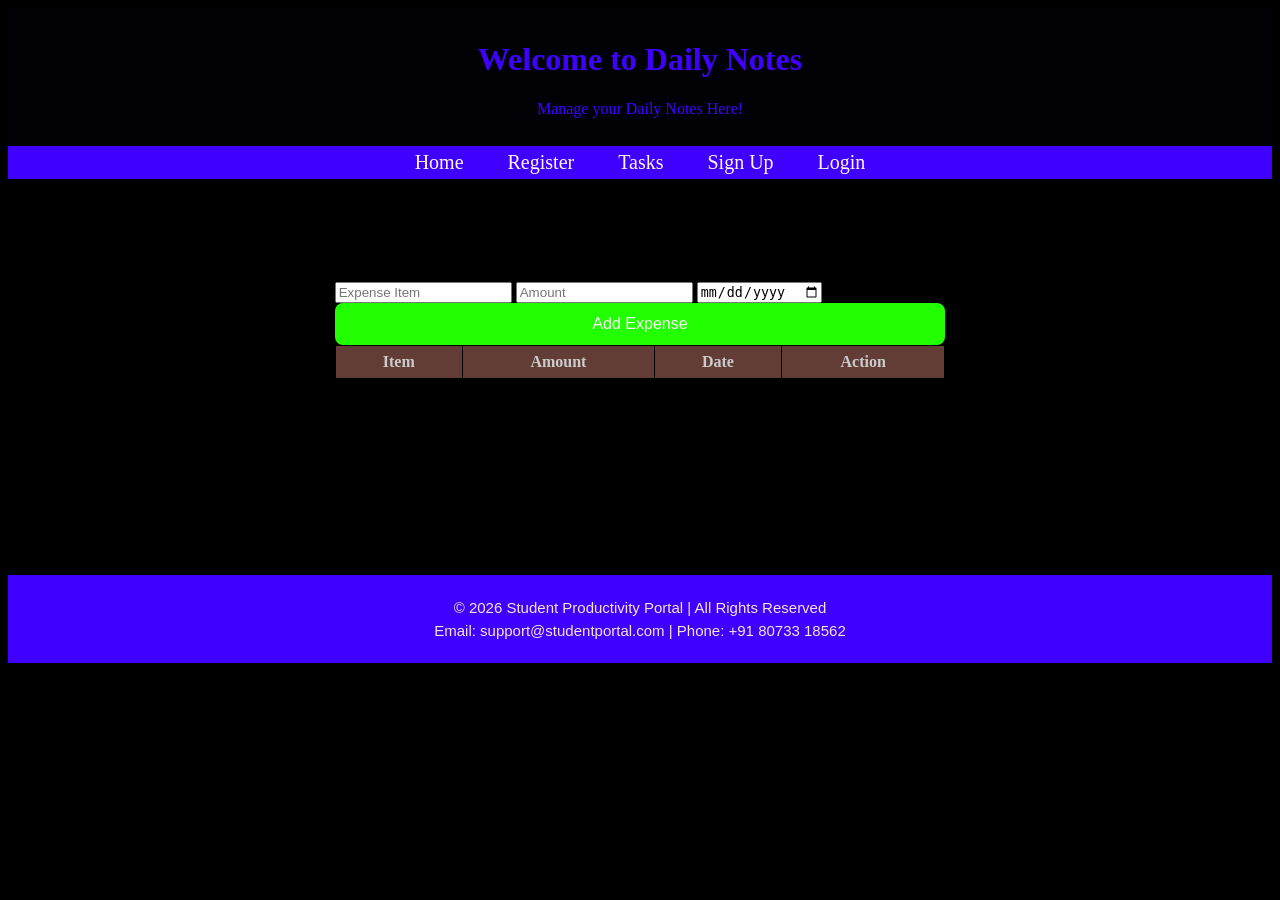
==== expense.html @ cbe05c1a "first commit" ====
<!DOCTYPE html>
<html>
    <head>
        <title>Student Productivity Portal</title>
        <link rel="stylesheet" href="style.css">
    </head>
    <body>
        <header>
            <h1>Welcome to Daily Notes</h1>
            <p>Manage your Daily Notes Here! </p>
        </header>
        <nav>
            <a href="index.html">Home</a>
            <a href="register.html">Register</a>
            <a href="reports.html">Tasks</a>
            <a href="signup.html"id="signupLink">Sign Up</a>
            <a href="login.html" id="loginLink">Login</a>
            <a href="#" id="logoutBtn">Logout</a>
            
        </nav>
        <section class = "register-section">
            <div class="button-container">

            <br><br>
            <h1>Expenditure Management</h1>

    <input type="text" id="expenseItem"
    placeholder="Expense Item">

    <input type="number" id="expenseAmount"
    placeholder="Amount">

    <input type="date" id="expenseDate">

    <button id="addExpenseBtn">
        Add Expense
    </button>

    <table border="1">

        <thead>
            <tr>
                <th>Item</th>
                <th>Amount</th>
                <th>Date</th>
                <th>Action</th>
            </tr>
        </thead>

        <tbody id="expenseList">

        </tbody>

    </table>
        </section>

        <br><br><br><br><br><br><br><br><br>
        <footer>
        <p>&copy; 2026 Student Productivity Portal | All Rights Reserved</p>
        <p>Email: support@studentportal.com | Phone: +91 80733 18562</p>
        </footer>
        <script src="script.js"></script>
    </body>
</html>
---- style.css ----
body{
    background-color: #000000;
}
header{
    background-color: #000005;
    color: #4000ff;
    text-align: center;
    padding: 12px;
    font-family: Georgia, 'Times New Roman', Times, serif;
}

#slogan{
    font-family: cursive;
    color: rgb(203, 0, 0);
}

nav{
    background-color: #4000ff;
    text-align: center;
    padding: 5px;
}

nav a{
    font-family: fantasy;
    margin: 20px;
    color: #FFF8F0;
    text-decoration: none;
    font-size: 20px;
    transition: all 0.3s ease;
}

nav a:hover{
    color: rgb(137, 0, 0);
    text-decoration: none;
    font-size: 20px;
    transform: scale(1.15);
}

#welcomeMessage{
    color: rgb(203, 0, 0);
    background-color: #000005;
}

.box{
    background-color: #000005;
    color: #FFF8F0;
    padding: 5px;
    border-radius: 10px;
    box-shadow: 0px 2px 8px rgba(0,0,0,0.1);
}

h2{
    color: rgb(203, 0, 0);
}

ul{
    background-color: #4000ff;
    color: #000000;
    padding: 15px;
    border-radius: 8px;
}

footer{
    background-color: #4000ff;
    color: #F5E6D3;
    text-align: center;
    padding: 18px;
    margin-top: 30px;
    font-family: Arial, sans-serif;
    border-top: 4px solid #000000;
}

footer p{
    margin: 6px;
    font-size: 15px;
}

.register-section{
    width:100%;
    display:flex;
    flex-direction:column;
    justify-content:center;
    align-items:center;
    gap:20px;
}

.register-form{
    background:#1d0171;
    padding:35px;
    width:400px;
    border-radius:15px;
    box-shadow:0 8px 20px rgba(0,0,0,0.2);
}

.register-form h2{
    text-align:center;
    margin-bottom:25px;
    color:#333;
}

.input-group{
    margin-bottom:18px;
}

.input-group label{
    display:block;
    margin-bottom:8px;
    font-weight:bold;
    color:rgb(203, 0, 0);
}

.input-group input,
.input-group select{
    width:100%;
    padding:12px;
    border:1px solid #ccc;
    border-radius:8px;
    font-size:15px;
    transition:0.3s;
}

.input-group input:focus,
.input-group select:focus{
    border-color:#4facfe;
    outline:none;
    box-shadow:0 0 5px rgba(79,172,254,0.5);
}

.gender-box{
    display:flex;
    gap:20px;
    margin-top:5px;
}

.gender-box label{
    font-weight:normal;
}

button{
    width:100%;
    padding:12px;
    background: #22ff00;
    border:none;
    color:white;
    font-size:16px;
    border-radius:8px;
    cursor:pointer;
    transition:0.3s;
}

button:hover{
    background:#006019;
}

table, th, td{
    border:1px solid black;
}

table{
    width:100%;
    background-color: azure;
    border-collapse: collapse;
}

th{
    background-color: #623d36;
    color: #ccc;
    padding:7px;
}
td{
    text-align: center;
    padding: 5px;
}

@media(max-width:350px){
    .register-section{
        flex-direction: column;
    }
    .register-form{
        max-width: 200px;
    }
}
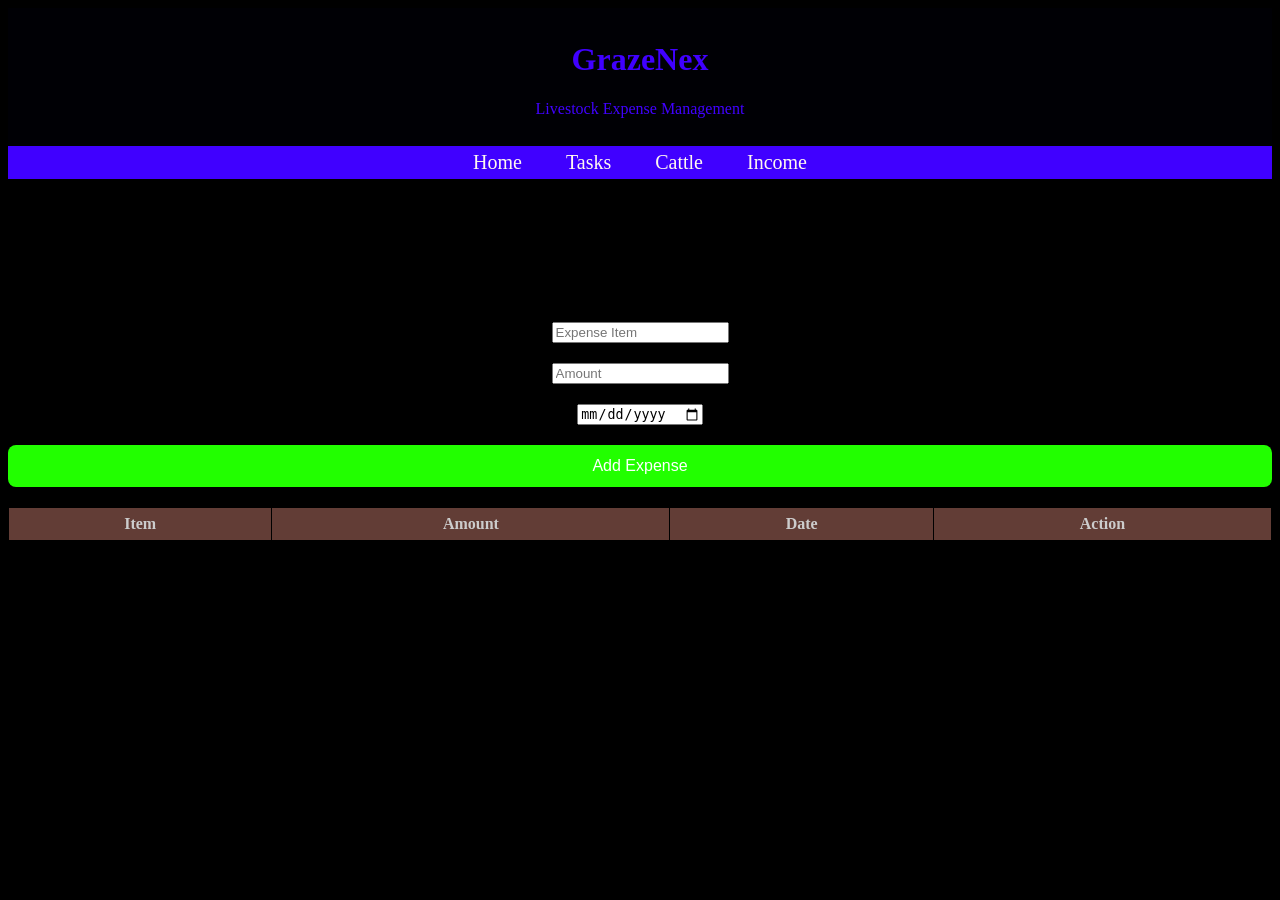
==== commit c83f9add: "Bug fixed" ====
--- a/expense.html
+++ b/expense.html
@@ -1,64 +1,66 @@
 <!DOCTYPE html>
 <html>
-    <head>
-        <title>Student Productivity Portal</title>
-        <link rel="stylesheet" href="style.css">
-    </head>
-    <body>
-        <header>
-            <h1>Welcome to Daily Notes</h1>
-            <p>Manage your Daily Notes Here! </p>
-        </header>
-        <nav>
-            <a href="index.html">Home</a>
-            <a href="register.html">Register</a>
+<head>
+    <title>GrazeNex Expense</title>
+    <link rel="stylesheet" href="style.css">
+</head>
+
+<body>
+
+    <header>
+        <h1>GrazeNex</h1>
+        <p>Livestock Expense Management</p>
+    </header>
+
+    <nav>
+        <a href="index.html">Home</a>
             <a href="reports.html">Tasks</a>
-            <a href="signup.html"id="signupLink">Sign Up</a>
-            <a href="login.html" id="loginLink">Login</a>
+            <a href="cattle.html">Cattle</a>
+            <a href="income.html">Income</a>
             <a href="#" id="logoutBtn">Logout</a>
-            
-        </nav>
-        <section class = "register-section">
-            <div class="button-container">
+    </nav>
 
-            <br><br>
-            <h1>Expenditure Management</h1>
+    <section class="register-section">
 
-    <input type="text" id="expenseItem"
-    placeholder="Expense Item">
+        <br><br>
 
-    <input type="number" id="expenseAmount"
-    placeholder="Amount">
+        <h1>Expenditure Management</h1>
 
-    <input type="date" id="expenseDate">
+        <input type="text"
+        id="expenseItem"
+        placeholder="Expense Item">
 
-    <button id="addExpenseBtn">
-        Add Expense
-    </button>
+        <input type="number"
+        id="expenseAmount"
+        placeholder="Amount">
 
-    <table border="1">
+        <input type="date"
+        id="expenseDate">
 
-        <thead>
-            <tr>
-                <th>Item</th>
-                <th>Amount</th>
-                <th>Date</th>
-                <th>Action</th>
-            </tr>
-        </thead>
+        <button id="addExpenseBtn">
+            Add Expense
+        </button>
 
-        <tbody id="expenseList">
+        <table border="1">
 
-        </tbody>
+            <thead>
+                <tr>
+                    <th>Item</th>
+                    <th>Amount</th>
+                    <th>Date</th>
+                    <th>Action</th>
+                </tr>
+            </thead>
 
-    </table>
-        </section>
+            <tbody id="expenseList">
 
-        <br><br><br><br><br><br><br><br><br>
-        <footer>
-        <p>&copy; 2026 Student Productivity Portal | All Rights Reserved</p>
-        <p>Email: support@studentportal.com | Phone: +91 80733 18562</p>
-        </footer>
-        <script src="script.js"></script>
-    </body>
+            </tbody>
+
+        </table>
+
+    </section>
+
+    <script src="script.js"></script>
+
+</body>
 </html>
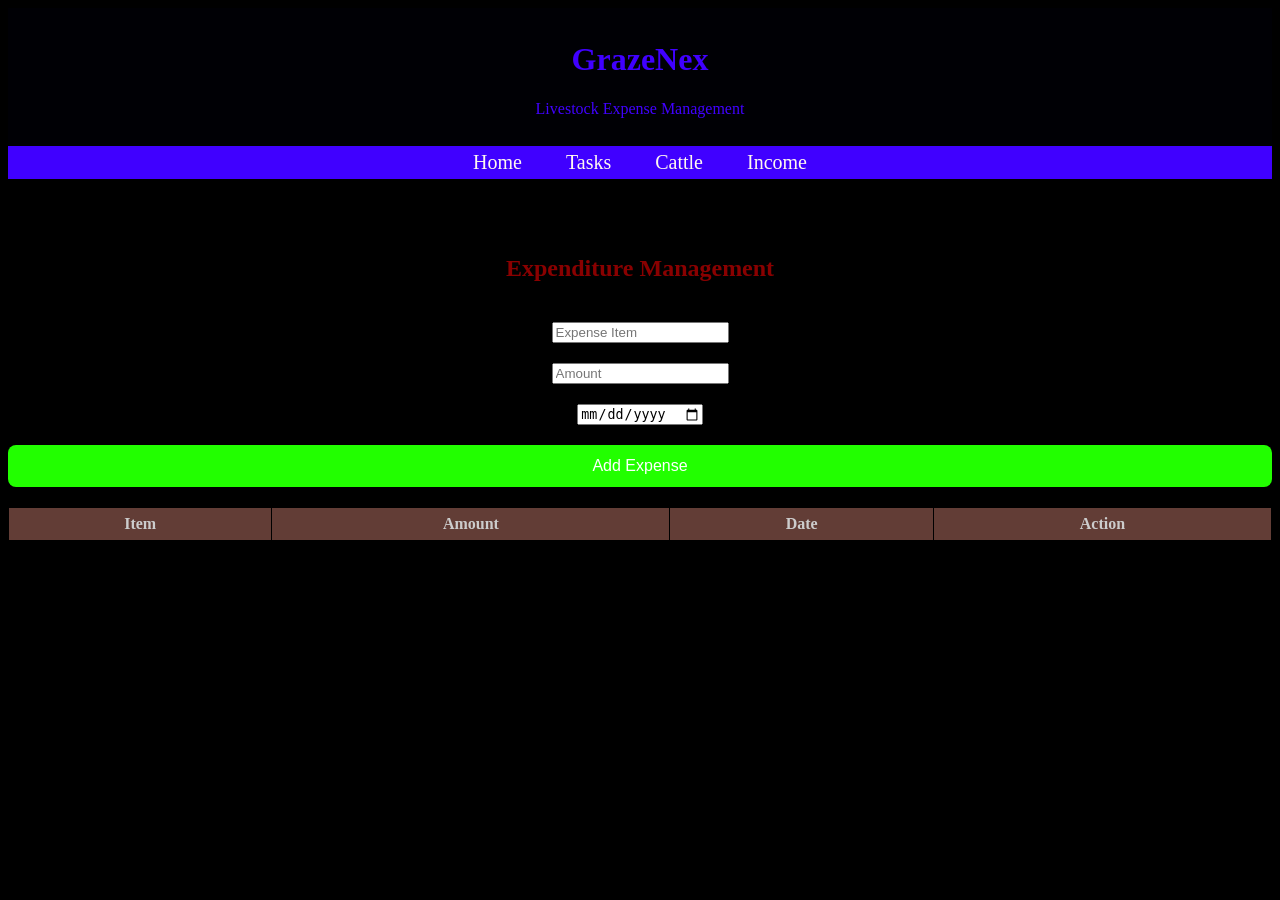
==== commit 41af88b5: "CSS added" ====
--- a/expense.html
+++ b/expense.html
@@ -24,7 +24,7 @@
 
         <br><br>
 
-        <h1>Expenditure Management</h1>
+        <h2 id = "form-head">Expenditure Management</h2>
 
         <input type="text"
         id="expenseItem"
--- a/style.css
+++ b/style.css
@@ -27,6 +27,10 @@
     text-decoration: none;
     font-size: 20px;
     transition: all 0.3s ease;
+}
+
+#form-head{
+    color: rgb(137, 0, 0);
 }
 
 nav a:hover{
@@ -172,6 +176,16 @@
     padding: 5px;
 }
 
+.register-form input,
+.register-form select{
+    width:100%;
+    padding:12px;
+    margin-bottom:15px;
+    border:none;
+    border-radius:8px;
+    font-size:15px;
+}
+
 @media(max-width:350px){
     .register-section{
         flex-direction: column;
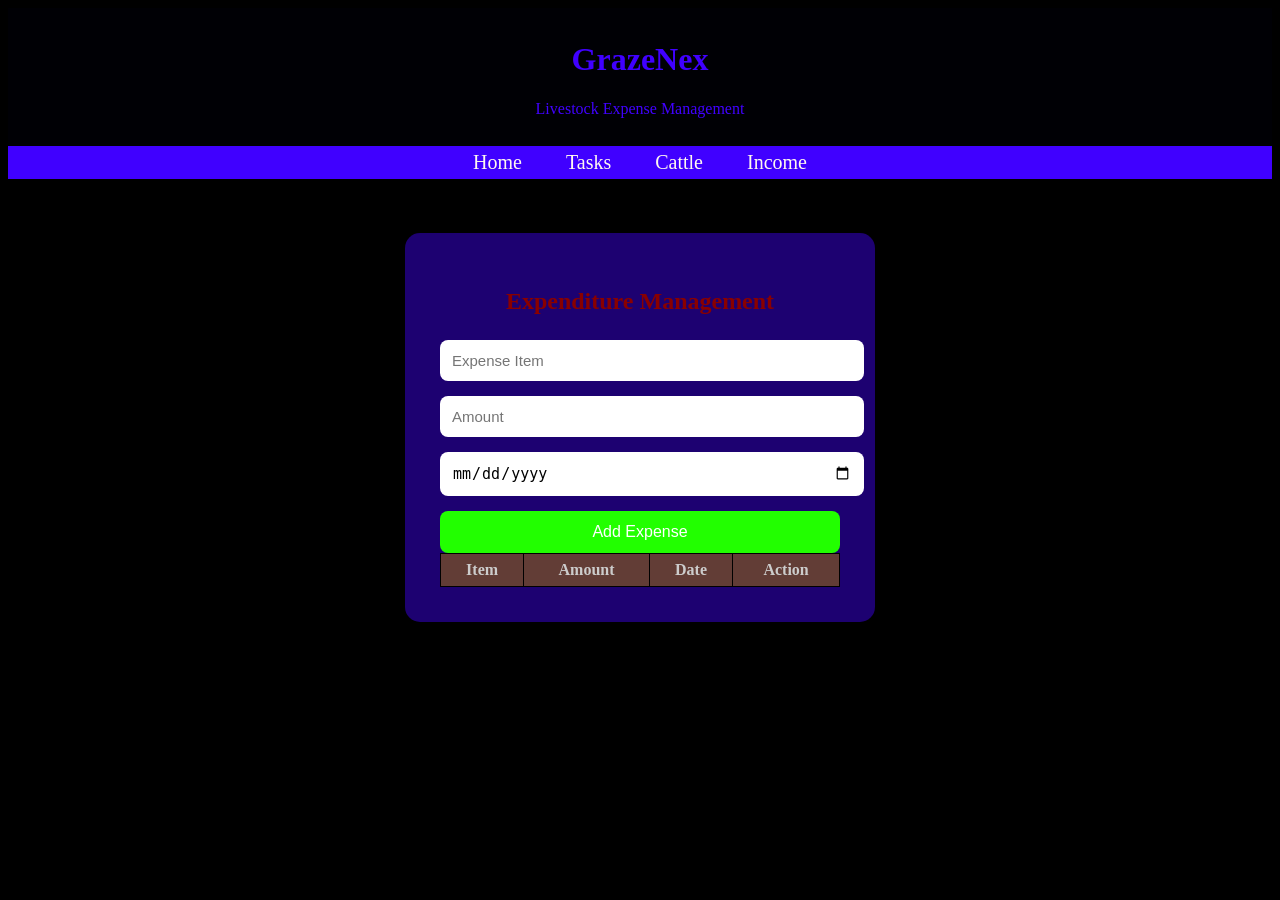
==== commit f903ce6e: "Form layout bug fixed" ====
--- a/expense.html
+++ b/expense.html
@@ -18,12 +18,10 @@
             <a href="cattle.html">Cattle</a>
             <a href="income.html">Income</a>
             <a href="#" id="logoutBtn">Logout</a>
-    </nav>
+    </nav><br><br><br>
 
     <section class="register-section">
-
-        <br><br>
-
+        <div class="register-form">
         <h2 id = "form-head">Expenditure Management</h2>
 
         <input type="text"
@@ -58,6 +56,7 @@
 
         </table>
 
+        </div>
     </section>
 
     <script src="script.js"></script>
